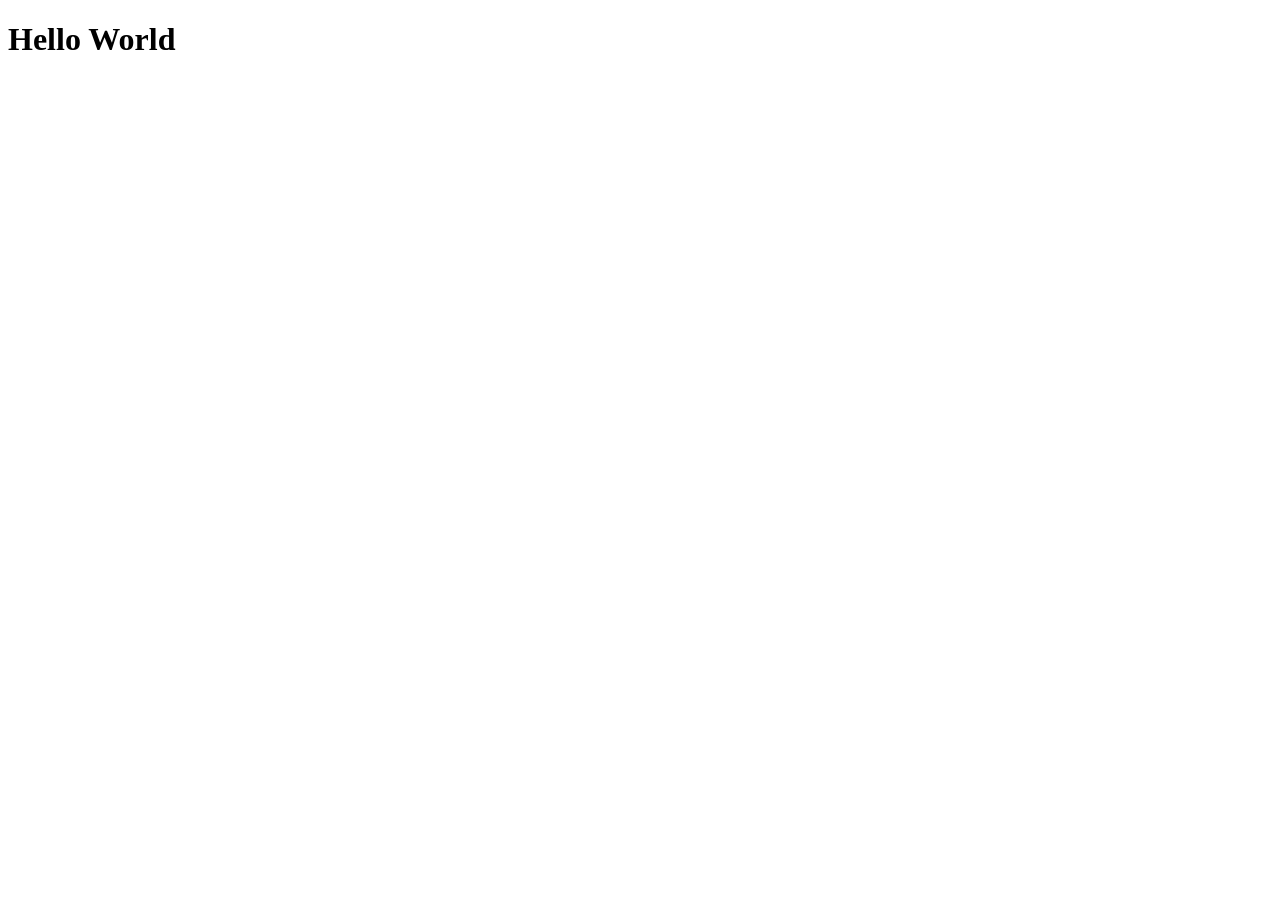
==== Semana3-Objetos/index.html @ e6a8a1aa "Primer commit" ====
<!doctype html>
<html lang="en">
  <head>
    <meta charset="UTF-8" />
    <meta name="viewport" content="width=device-width, initial-scale=1.0" />
    <title>Document</title>
    <script src="script.js" defer></script>
  </head>
  <body>
    <h1>Hello World</h1>
  </body>
</html>
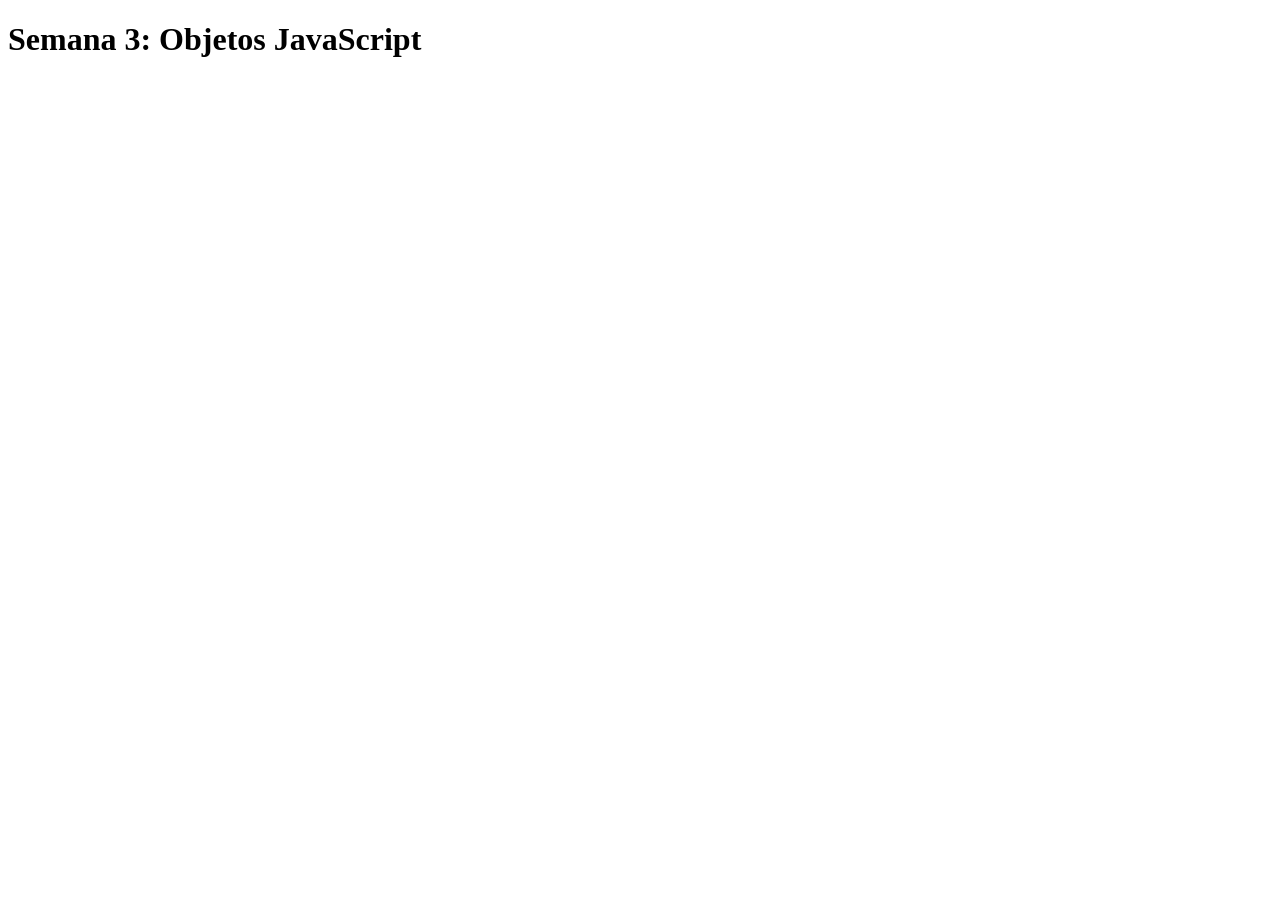
==== commit d7f4e11b: "Fin Semana3" ====
--- a/Semana3-Objetos/index.html
+++ b/Semana3-Objetos/index.html
@@ -7,6 +7,6 @@
     <script src="script.js" defer></script>
   </head>
   <body>
-    <h1>Hello World</h1>
+    <h1>Semana 3: Objetos JavaScript</h1>
   </body>
 </html>
